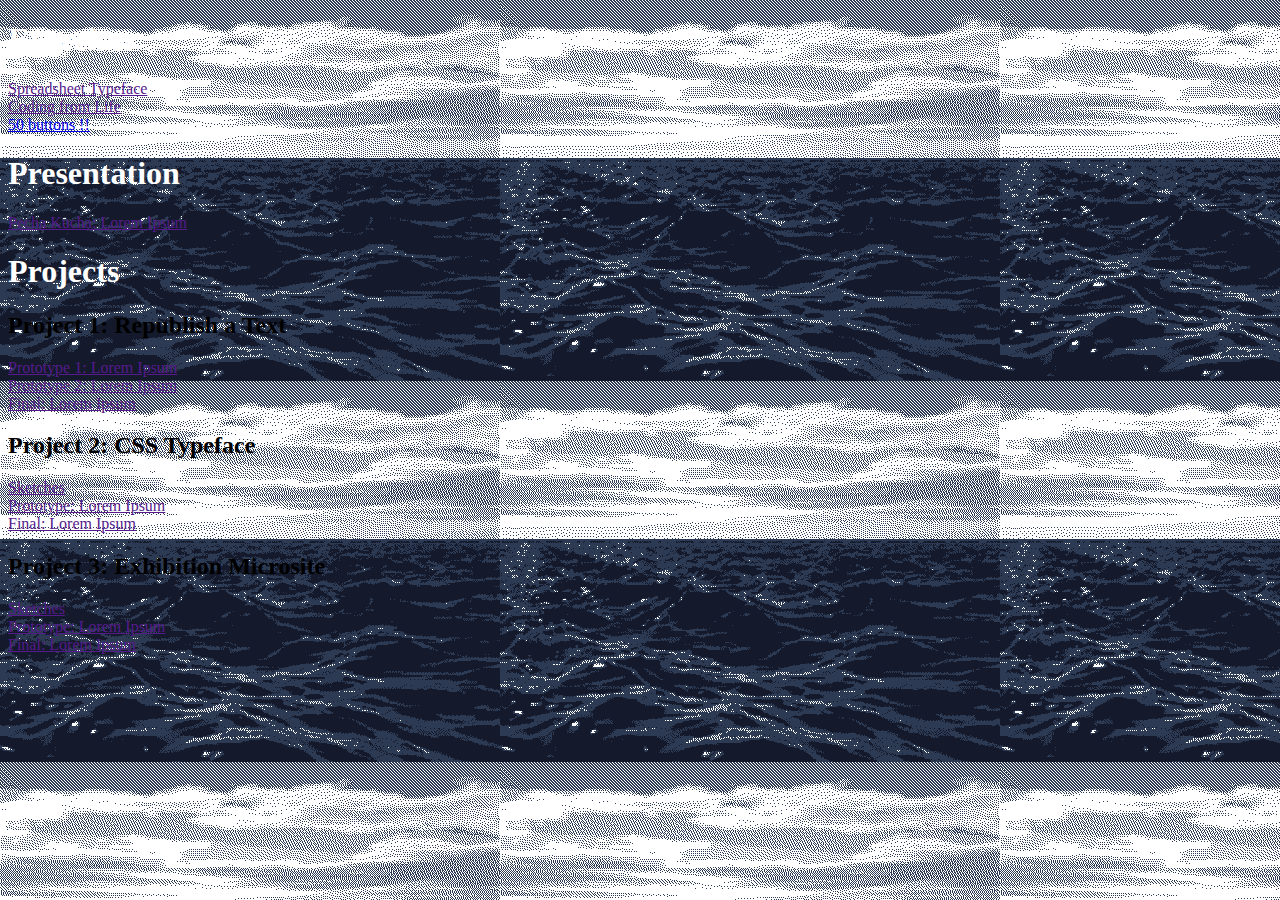
==== index.html @ c3875b20 "sss" ====
<!DOCTYPE html>
<html>

<head>
    <title>🤠 ian moeser 🤠</title>
    <meta charset="utf-8" />
    <link rel="stylesheet" href="main.css" type="text/css" />
</head>

<body>
  <div>
      <h1>Exercises</h1>
      <a href="" target="blank">Spreadsheet Typeface</a><br>
      <a href="" target="blank">Coding from Life</a><br>
      <a href="/interaction-2/exercise-charrette/index.html" target="blank">50 buttons !!</a>
  </div>
  <div>
      <h1>Presentation</h1>
      <a href="" target="blank">Pecha Kucha: Lorem Ipsum</a>
  </div>

  <div>
      <h1>Projects</h1>
      <h2>Project 1: Republish a Text</h2>
      <a href="" target="blank">Prototype 1: Lorem Ipsum</a><br>
      <a href="" target="blank">Prototype 2: Lorem Ipsum</a><br>
      <a href="" target="blank">Final: Lorem Ipsum</a>
      <h2>Project 2: CSS Typeface</h2>
      <a href="" target="blank">Sketches</a><br>
      <a href="" target="blank">Prototype: Lorem Ipsum</a><br>
      <a href="" target="blank">Final: Lorem Ipsum</a>
      <h2>Project 3: Exhibition Microsite</h2>
      <a href="" target="blank">Sketches</a><br>
      <a href="" target="blank">Prototype: Lorem Ipsum</a><br>
      <a href="" target="blank">Final: Lorem Ipsum</a>
  </div>
</body>
</html>
---- main.css ----
h1 {color: #FFFFFF;
	font-family: "Comic Sans";}
body {background-image: url("photos/source.gif");}
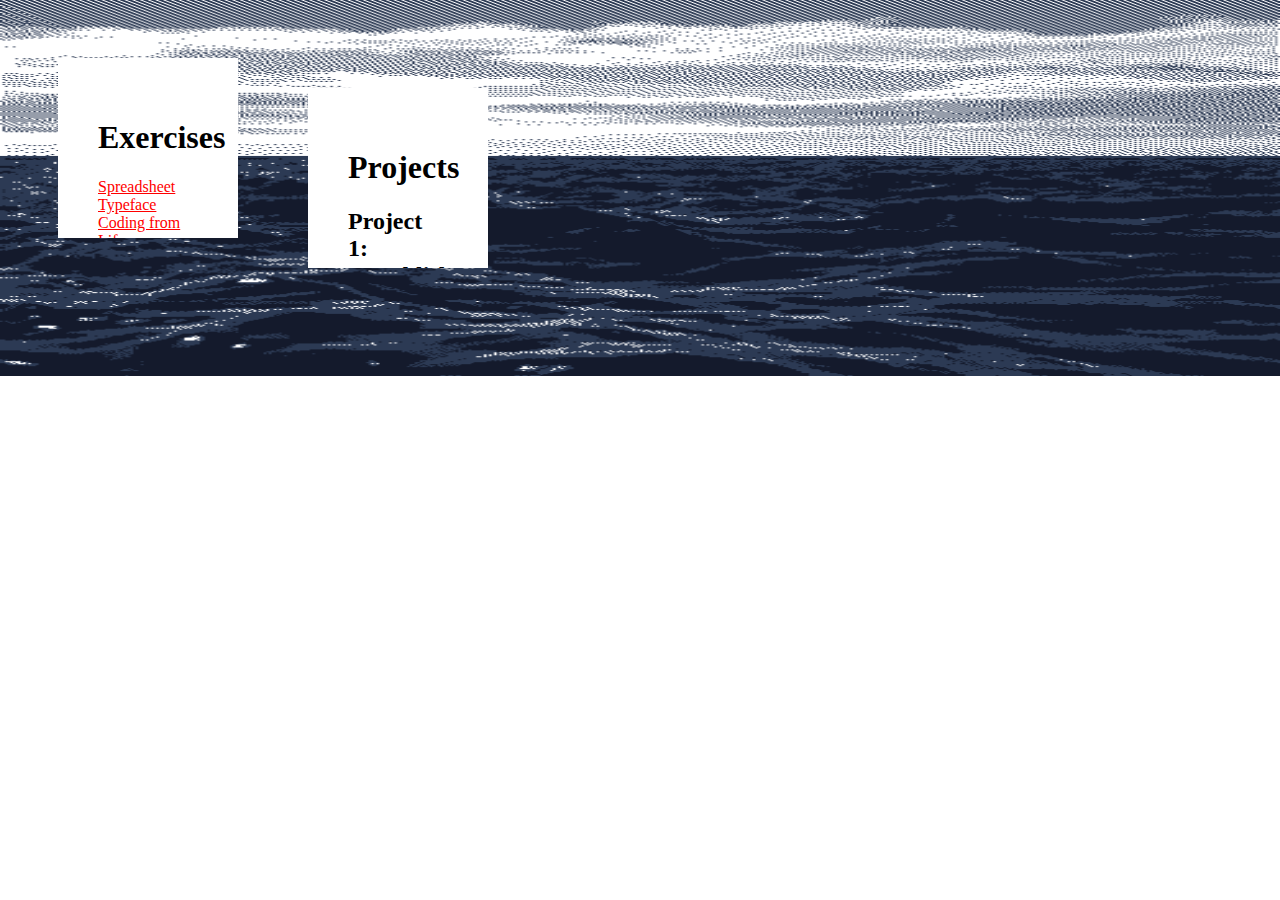
==== commit c5961d39: "dddd" ====
--- a/index.html
+++ b/index.html
@@ -9,18 +9,16 @@
 </head>
 
 <body>
-  <div>
+  <div class="exercises">
       <h1>Exercises</h1>
       <a href="" target="blank">Spreadsheet Typeface</a><br>
       <a href="" target="blank">Coding from Life</a><br>
       <a href="/interaction-2/exercise-charrette/index.html" target="blank">50 buttons !!</a>
-  </div>
-  <div>
       <h1>Presentation</h1>
       <a href="" target="blank">Pecha Kucha: Lorem Ipsum</a>
   </div>
 
-  <div>
+  <div class="projects">
       <h1>Projects</h1>
       <h2>Project 1: Republish a Text</h2>
       <a href="" target="blank">Prototype 1: Lorem Ipsum</a><br>
--- a/main.css
+++ b/main.css
@@ -1,3 +1,51 @@
-h1 {color: #FFFFFF;
-	font-family: "Comic Sans";}
-body {background-image: url("photos/source.gif");}+a {
+	color: red;
+}
+
+body {
+	background-image: url("photos/source.gif");
+	background-repeat: no-repeat;
+	position: relative;
+	background-size: 100% 100%;
+
+}
+
+.exercises {
+	background-color: #FFFFFF;
+	height: 100px;
+	width: 100px;
+	overflow-y:auto;
+	padding: 40px 40px 40px 40px;
+	position: relative;
+	left: 50px;
+	top: 50px;
+	transition:All 2s ease;
+    -webkit-transition:All 2s ease;
+    -moz-transition:All 2s ease;
+    -o-transition:All 2s ease;
+}
+
+.exercises:hover {
+	height: 300px;
+	width: 300px;
+}
+
+.projects {
+	background-color: #FFFFFF;
+	height: 100px;
+	width: 100px;
+	overflow-y:auto;
+	padding: 40px 40px 40px 40px;
+	position: relative;
+	left: 300px;
+	top: -100px;
+	transition:All 2s ease;
+    -webkit-transition:All 2s ease;
+    -moz-transition:All 2s ease;
+    -o-transition:All 2s ease;
+}
+
+.projects:hover {
+	height: 300px;
+	width: 300px;
+}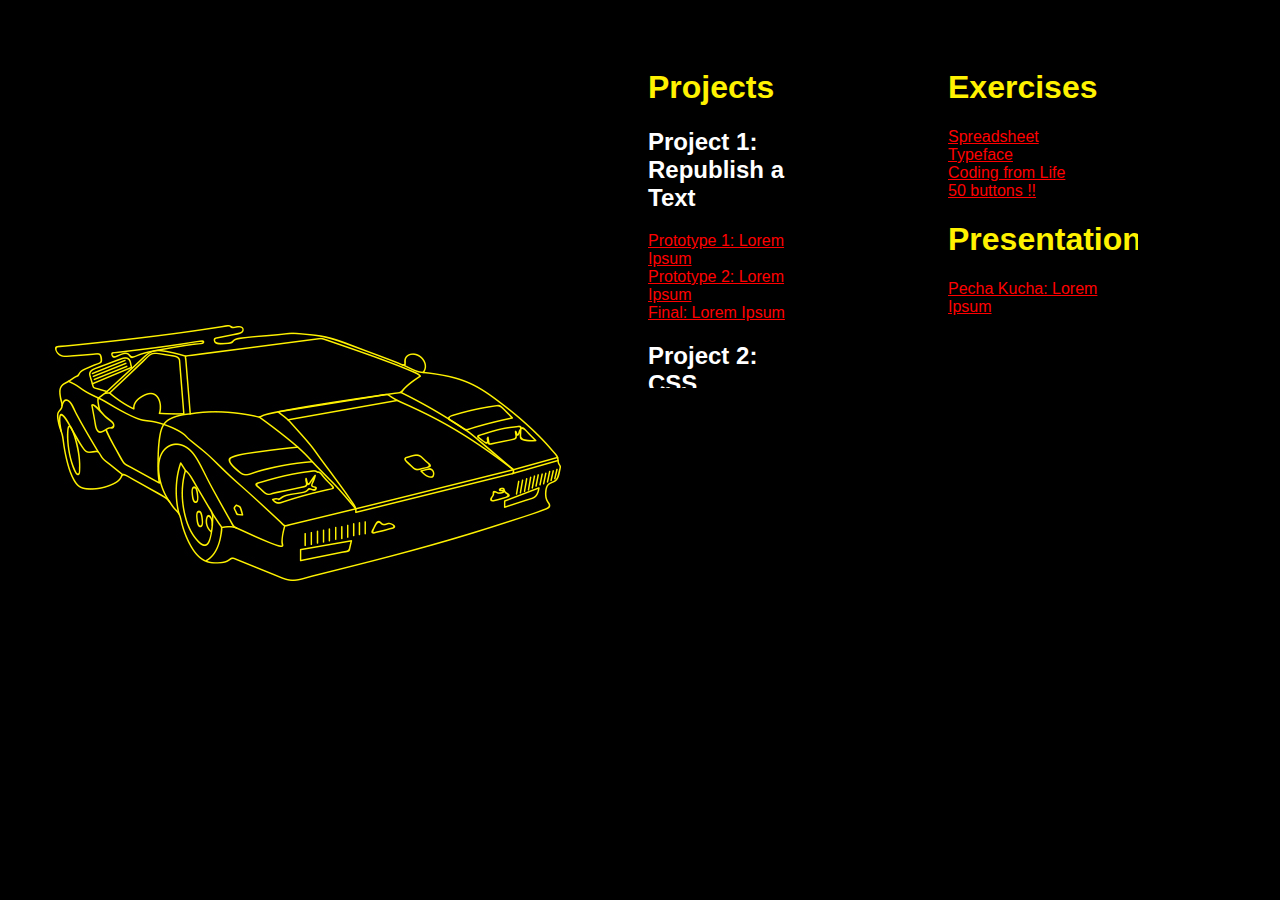
==== commit 5f83eebb: "80s" ====
--- a/index.html
+++ b/index.html
@@ -33,5 +33,8 @@
       <a href="" target="blank">Prototype: Lorem Ipsum</a><br>
       <a href="" target="blank">Final: Lorem Ipsum</a>
   </div>
+
+  <div class="car">
+  </div>
 </body>
 </html>--- a/main.css
+++ b/main.css
@@ -3,49 +3,74 @@
 }
 
 body {
-	background-image: url("photos/source.gif");
+	background-image: url("");
+	background-color: black;
 	background-repeat: no-repeat;
 	position: relative;
 	background-size: 100% 100%;
 
 }
 
+h1 {
+	color: #fff200;
+}
+
+h2 {
+	color: white;
+}
+
 .exercises {
-	background-color: #FFFFFF;
-	height: 100px;
-	width: 100px;
+	background-color: #000000;
+	height: 300px;
+	width: 150px;
+	font-family: Arial, Helvetica, sans-serif;
 	overflow-y:auto;
 	padding: 40px 40px 40px 40px;
-	position: relative;
-	left: 50px;
-	top: 50px;
+	position: absolute;
+	left: 900px;
+	top: 0px;
 	transition:All 2s ease;
     -webkit-transition:All 2s ease;
     -moz-transition:All 2s ease;
     -o-transition:All 2s ease;
 }
 
-.exercises:hover {
+/* .exercises:hover { 
 	height: 300px;
 	width: 300px;
 }
 
+*/ 
+
 .projects {
-	background-color: #FFFFFF;
-	height: 100px;
-	width: 100px;
+	background-color: #000000;
+	height: 300px;
+	width: 150px;
+	font-family: Arial, Helvetica, sans-serif;
 	overflow-y:auto;
 	padding: 40px 40px 40px 40px;
-	position: relative;
-	left: 300px;
-	top: -100px;
+	position: absolute;
+	left: 600px;
+	top: 0px;
 	transition:All 2s ease;
     -webkit-transition:All 2s ease;
     -moz-transition:All 2s ease;
     -o-transition:All 2s ease;
 }
 
+/*
 .projects:hover {
 	height: 300px;
 	width: 300px;
+}
+*/
+
+.car {
+	background-image: url("photos/car.jpg");
+	background-color: #000000;
+	height: 299px;
+	width: 610px;
+	top: 300px;
+	position: fixed;
+
 }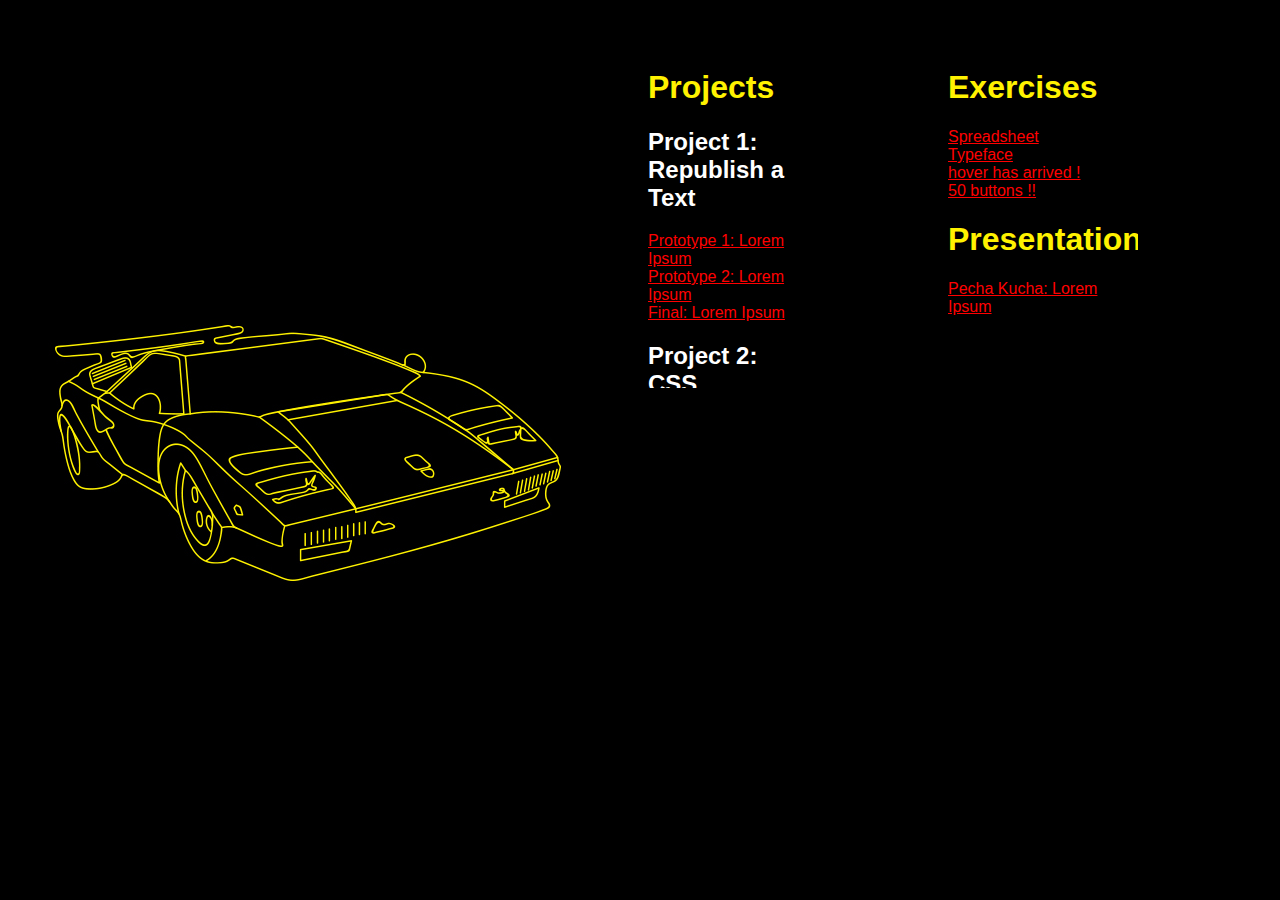
==== commit 81ef4dfe: "ok" ====
--- a/index.html
+++ b/index.html
@@ -12,7 +12,7 @@
   <div class="exercises">
       <h1>Exercises</h1>
       <a href="" target="blank">Spreadsheet Typeface</a><br>
-      <a href="" target="blank">Coding from Life</a><br>
+      <a href="/interaction-2/hover page project/index.html" target="blank">hover has arrived !</a><br>
       <a href="/interaction-2/exercise-charrette/index.html" target="blank">50 buttons !!</a>
       <h1>Presentation</h1>
       <a href="" target="blank">Pecha Kucha: Lorem Ipsum</a>
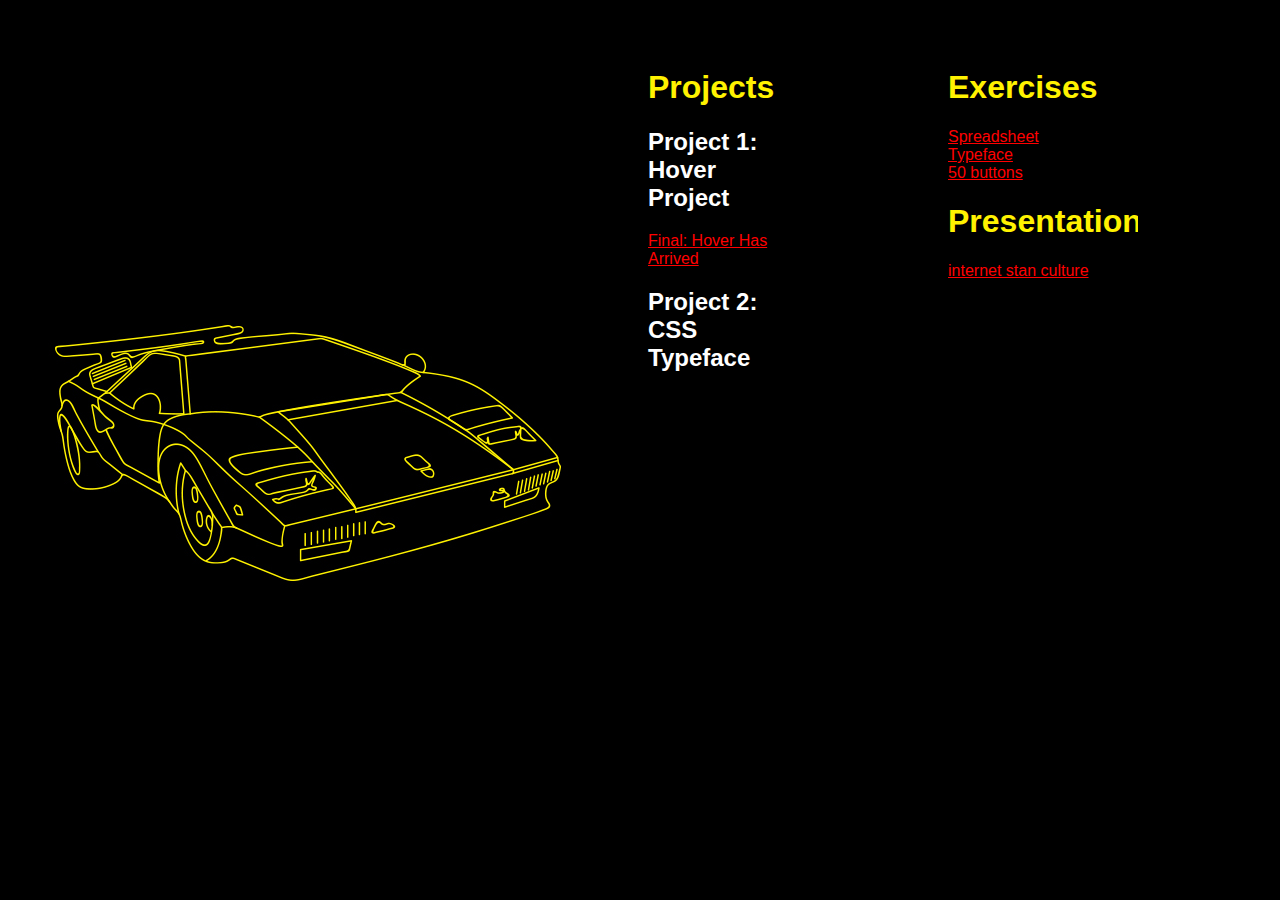
==== commit f610b618: "ssss" ====
--- a/index.html
+++ b/index.html
@@ -12,26 +12,21 @@
   <div class="exercises">
       <h1>Exercises</h1>
       <a href="" target="blank">Spreadsheet Typeface</a><br>
-      <a href="/interaction-2/hover page project/index.html" target="blank">hover has arrived !</a><br>
-      <a href="/interaction-2/exercise-charrette/index.html" target="blank">50 buttons !!</a>
+      <a href="/interaction-2/exercise-charrette/index.html" target="blank">50 buttons</a>
       <h1>Presentation</h1>
-      <a href="" target="blank">Pecha Kucha: Lorem Ipsum</a>
+      <a href="/interaction-2/stanculture.pdf" target="blank">internet stan culture</a>
   </div>
 
   <div class="projects">
       <h1>Projects</h1>
-      <h2>Project 1: Republish a Text</h2>
-      <a href="" target="blank">Prototype 1: Lorem Ipsum</a><br>
-      <a href="" target="blank">Prototype 2: Lorem Ipsum</a><br>
-      <a href="" target="blank">Final: Lorem Ipsum</a>
+      <h2>Project 1: Hover Project</h2>
+      <a href="/interaction-2/hover-page-project/index.html" target="blank">Final: Hover Has Arrived</a>
       <h2>Project 2: CSS Typeface</h2>
-      <a href="" target="blank">Sketches</a><br>
-      <a href="" target="blank">Prototype: Lorem Ipsum</a><br>
-      <a href="" target="blank">Final: Lorem Ipsum</a>
+      <a href="/interaction-2/letterz/sketches.pdf" target="blank">Sketches</a><br>
+      <a href="/interaction-2/letterz/index.html" target="blank">Final: Rad Type</a>
       <h2>Project 3: Exhibition Microsite</h2>
-      <a href="" target="blank">Sketches</a><br>
-      <a href="" target="blank">Prototype: Lorem Ipsum</a><br>
-      <a href="" target="blank">Final: Lorem Ipsum</a>
+      <a href="/interaction-2/richard-avedon-site/sketches.pdf" target="blank">Sketches</a><br>
+      <a href="/interaction-2/richard-avedon-site/index.html" target="blank">Final: Redefining Icons</a>
   </div>
 
   <div class="car">
